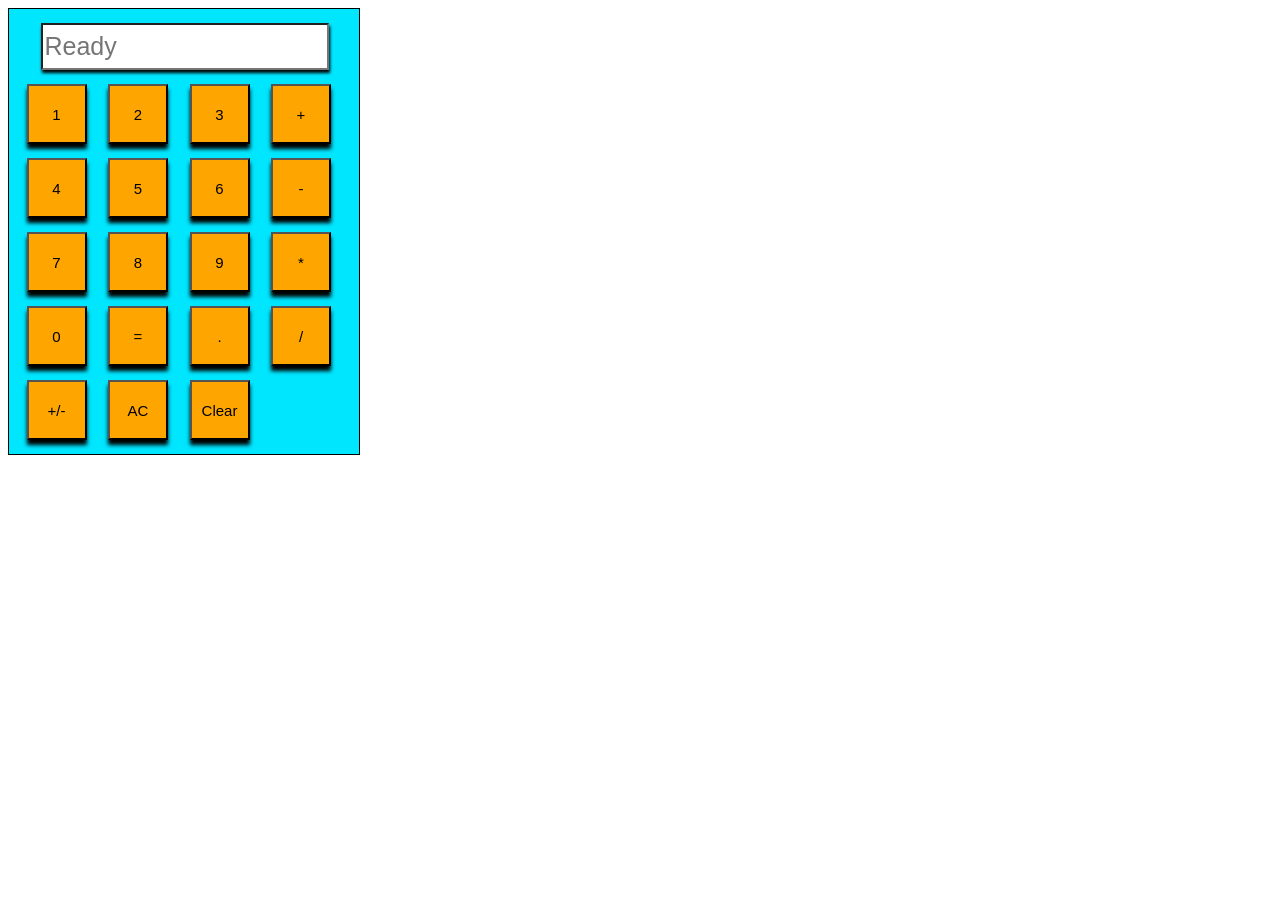
==== calculator_1.5.html @ 5f131e2c "created 1.5 file" ====
<!DOCTYPE html>
<html>

<head>
    <title>Calculator</title>
    <link rel="stylesheet" href="style.css">
    <script src="https://ajax.googleapis.com/ajax/libs/jquery/2.1.3/jquery.min.js"></script>
    <script>
    var number_array = ['', ''];
    var number_index = 0; //var jordan
    var temp_num = '';
    var operator = '';
    var decimal_clicked = false;
    var multi_number = '';
    var answer = 0;
    var did_calculate = false;

    function input_digit(typed_number) {
        if (did_calculate) {
            clear_data();
            did_calculate = false;
        }
        number_array[number_index] = number_array[number_index] + typed_number;
        $("#inputdisplay").val(number_array[number_index]);
        console.log("number_array : ", number_array);
    }

    function decimal(typed_number) {
        if (decimal_clicked == false) {
            number_array[number_index] = number_array[number_index] + typed_number;
            $("#inputdisplay").val(number_array[number_index]);
            decimal_clicked = true;
        }
    }

    function sign_inversion() {
        var result = parseInt(number_array[0]) * -1;
        $("#inputdisplay").val(result);
    }

    function addition() {
        if (number_array[0] == '' && number_array[1] == '') {
            return;
        }
        if(number_array[0] != '' && number_array[1] != ''){
        var result = calculate();
        number_array[0] = '' + result;
        number_array[1] = '';
        }
        number_index = 1;
        operator = '+';
        decimal_clicked = false;
        did_calculate = false;


    }

    function subtraction() {
        if (number_array[0] == '' && number_array[1] == '') {
            return;
        }
        
        if(number_array[0] != '' && number_array[1] != ''){
        var result = calculate();
        number_array[0] = '' + result;
        number_array[1] = '';
        }
        number_index = 1;
        operator = '-'
        decimal_clicked = false;
        did_calculate = false;
        

    }

    function multiply() {
        if (number_array[0] == '' && number_array[1] == '') {
            return;
        }
        
        if(number_array[0] != '' && number_array[1] != ''){
        var result = calculate();
        number_array[0] = '' + result;
        number_array[1] = '';
        }
        number_index = 1;
        operator = '*';
        decimal_clicked = false;
        did_calculate = false;

    }

    function divide() {
        if (number_array[0] == '' && number_array[1] == '') {
            return;
        }
        
        if(number_array[0] != '' && number_array[1] != ''){
        var result = calculate();
        number_array[0] = '' + result;
        number_array[1] = '';
        }
        number_index = 1;
        operator = '/';
        decimal_clicked = false;
        did_calculate = false;

    }

    function equalPressed() {

        switch (operator) {
            case '+':

                //the last thing I pressed was =
                if (did_calculate) {
                    //second value is empty
                    if (number_array[1] == '') {
                        //default double the first value
                        number_array[1] = number_array[0];
                    } else {
                        //set first index to total of both values
                        number_array[0] = parseFloat(number_array[0]) + parseFloat(number_array[1]);
                    }
                } else {
                    //last thing I pressed wasnt =
                    if (number_array[1] == '') {
                        number_array[1] = number_array[0];
                    }
                }

                calculate();

                break;


            case '-':
            //the last thing I pressed was =
                if (did_calculate) {
                    //second value is empty
                    if (number_array[1] == '') {
                        //default double the first value
                        number_array[1] = number_array[0];
                    } else {
                        //set first index to total of both values
                        number_array[0] = parseFloat(number_array[0]) - parseFloat(number_array[1]);
                    }
                } else {
                    //last thing I pressed wasnt =
                    if (number_array[1] == '') {
                        number_array[1] = number_array[0];
                    }
                }

                calculate();
                break;
            case '*':
            //the last thing I pressed was =
                if (did_calculate) {
                    //second value is empty
                    if (number_array[1] == '') {
                        //default double the first value
                        number_array[1] = number_array[0];
                    } else {
                        //set first index to total of both values
                        number_array[0] = parseFloat(number_array[0]) * parseFloat(number_array[1]);
                    }
                } else {
                    //last thing I pressed wasnt =
                    if (number_array[1] == '') {
                        number_array[1] = number_array[0];
                    }
                }
                calculate();
                break;
            case '/':
             //the last thing I pressed was =
                if (did_calculate) {
                    //second value is empty
                    if (number_array[1] == '') {
                        //default double the first value
                        number_array[1] = number_array[0];
                    } else {
                        //set first index to total of both values
                        number_array[0] = parseFloat(number_array[0]) / parseFloat(number_array[1]);
                    }
                } else {
                    //last thing I pressed wasnt =
                    if (number_array[1] == '') {
                        number_array[1] = number_array[0];
                    }
                }
                calculate();
                break;
            default:
        }
    }

    function calculate() {
        if (number_array[0] == '' && number_array[1] == '') {
            return;
        }
    
        var x = parseFloat(number_array[0]);
        var y = parseFloat(number_array[1]);
        if (isNaN(x)) {
            x = 0;
        }
        if (isNaN(y)) {
            y = 0;
        }
        console.log(typeof x , typeof y)
        switch (operator) {
            case '+':
                answer = x + y;
                break;


            case '-':
                answer = x - y;
                break;
            case '*':
                answer = x * y;
                break;
            case '/':
                answer = x / y;
                break;
            default:
        }

        //update the display
        console.log(answer)
        $("#inputdisplay").val(answer);
        did_calculate = true;

        return answer;


    }


    function clear_array() {
        if (number_index == 0) {
            number_array[0] = '';
            $("#inputdisplay").val(number_array[0]);
        } else if (number_index == 1) {
            number_array[1] = '';
            $("#inputdisplay").val(number_array[1]);
        }

    }

    function clear_data(clear_display) {
        console.log("clear data called");
        if (typeof clear_display == 'undefined') {
            clear_display = false;
        }
        number_array[0] = '';
        number_array[1] = '';
        number_index = 0;
        decimal_clicked = false;
        answer = 0;
        if (clear_display) {
            $("#inputdisplay").val(0)
        }
    }
    </script>
</head>

<body>
    <div>
        <input id="inputdisplay" placeholder="Ready">
        <br>
        <button type="button" onclick="input_digit(1)">1</button>
        <button type="button" onclick="input_digit(2)">2</button>
        <button type="button" onclick="input_digit(3)">3</button>
        <button type="button" onclick="addition()">+</button>
        <br>
        <button type="button" onclick="input_digit(4)">4</button>
        <button type="button" onclick="input_digit(5)">5</button>
        <button type="button" onclick="input_digit(6)">6</button>
        <button type="button" onclick="subtraction()">-</button>
        <br>
        <button type="button" onclick="input_digit(7)">7</button>
        <button type="button" onclick="input_digit(8)">8</button>
        <button type="button" onclick="input_digit(9)">9</button>
        <button type="button" onclick="multiply()">*</button>
        <br>
        <button type="button" onclick="input_digit(0)">0</button>
        <button type="button" onclick="equalPressed()">=</button>
        <button type="button" onclick="decimal('.')">.</button>
        <button type="button" onclick="divide()">/</button>
        <br>
        <button type="button" onclick="sign_inversion()">+/-</button>
        <button type="button" onclick="clear_data(true)">AC</button>
        <button type="button" onclick="clear_array()">Clear</button>
    </div>
</body>

</html>
---- style.css ----
input#inputdisplay {
  width: 280px;
  height: 41px;
  margin: 4% 9%;
  font-size: 25px;
  box-shadow: 1px 3px 3px black;
}
button {
  width: 60px;
  height: 60px;
  margin-bottom: 4%;
  margin-left: 5%;
  box-shadow: 0px 5px 4px black;
  background: orange;
  font-size: 15px;
}
button:focus {
	outline:0;
}
div {
	width: 350px;
	border: 1px solid black;
	background:rgb(0, 230, 255);
}
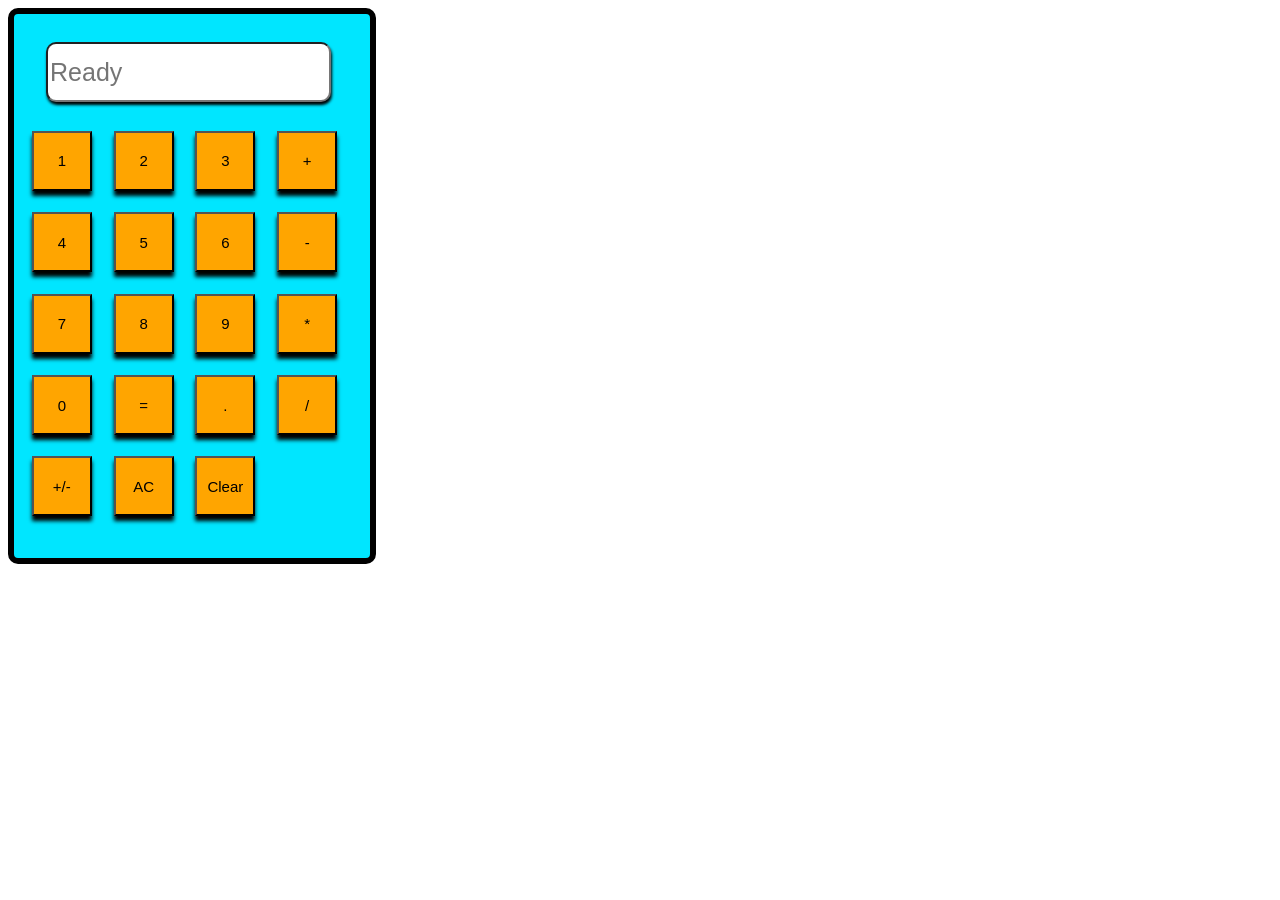
==== commit c50977a9: "calc 1.5" ====
--- a/calculator_1.5.html
+++ b/calculator_1.5.html
@@ -33,19 +33,14 @@
         }
     }
 
-    function sign_inversion() {
-        var result = parseInt(number_array[0]) * -1;
-        $("#inputdisplay").val(result);
-    }
-
     function addition() {
         if (number_array[0] == '' && number_array[1] == '') {
             return;
         }
-        if(number_array[0] != '' && number_array[1] != ''){
-        var result = calculate();
-        number_array[0] = '' + result;
-        number_array[1] = '';
+        if (number_array[0] != '' && number_array[1] != '') {
+            var result = calculate();
+            number_array[0] = '' + result;
+            number_array[1] = '';
         }
         number_index = 1;
         operator = '+';
@@ -59,17 +54,17 @@
         if (number_array[0] == '' && number_array[1] == '') {
             return;
         }
-        
-        if(number_array[0] != '' && number_array[1] != ''){
-        var result = calculate();
-        number_array[0] = '' + result;
-        number_array[1] = '';
+
+        if (number_array[0] != '' && number_array[1] != '') {
+            var result = calculate();
+            number_array[0] = '' + result;
+            number_array[1] = '';
         }
         number_index = 1;
         operator = '-'
         decimal_clicked = false;
         did_calculate = false;
-        
+
 
     }
 
@@ -77,11 +72,11 @@
         if (number_array[0] == '' && number_array[1] == '') {
             return;
         }
-        
-        if(number_array[0] != '' && number_array[1] != ''){
-        var result = calculate();
-        number_array[0] = '' + result;
-        number_array[1] = '';
+
+        if (number_array[0] != '' && number_array[1] != '') {
+            var result = calculate();
+            number_array[0] = '' + result;
+            number_array[1] = '';
         }
         number_index = 1;
         operator = '*';
@@ -94,11 +89,11 @@
         if (number_array[0] == '' && number_array[1] == '') {
             return;
         }
-        
-        if(number_array[0] != '' && number_array[1] != ''){
-        var result = calculate();
-        number_array[0] = '' + result;
-        number_array[1] = '';
+
+        if (number_array[0] != '' && number_array[1] != '') {
+            var result = calculate();
+            number_array[0] = '' + result;
+            number_array[1] = '';
         }
         number_index = 1;
         operator = '/';
@@ -135,7 +130,7 @@
 
 
             case '-':
-            //the last thing I pressed was =
+                //the last thing I pressed was =
                 if (did_calculate) {
                     //second value is empty
                     if (number_array[1] == '') {
@@ -155,7 +150,7 @@
                 calculate();
                 break;
             case '*':
-            //the last thing I pressed was =
+                //the last thing I pressed was =
                 if (did_calculate) {
                     //second value is empty
                     if (number_array[1] == '') {
@@ -174,7 +169,7 @@
                 calculate();
                 break;
             case '/':
-             //the last thing I pressed was =
+                //the last thing I pressed was =
                 if (did_calculate) {
                     //second value is empty
                     if (number_array[1] == '') {
@@ -194,13 +189,14 @@
                 break;
             default:
         }
+        
     }
 
     function calculate() {
         if (number_array[0] == '' && number_array[1] == '') {
             return;
         }
-    
+
         var x = parseFloat(number_array[0]);
         var y = parseFloat(number_array[1]);
         if (isNaN(x)) {
@@ -209,7 +205,7 @@
         if (isNaN(y)) {
             y = 0;
         }
-        console.log(typeof x , typeof y)
+        console.log(typeof x, typeof y)
         switch (operator) {
             case '+':
                 answer = x + y;
@@ -230,9 +226,8 @@
 
         //update the display
         console.log(answer)
+        did_calculate = true;
         $("#inputdisplay").val(answer);
-        did_calculate = true;
-
         return answer;
 
 
--- a/style.css
+++ b/style.css
@@ -1,14 +1,15 @@
 input#inputdisplay {
-  width: 280px;
-  height: 41px;
-  margin: 4% 9%;
+  width: 277px;
+  height: 54px;
+  margin: 8% 9%;
   font-size: 25px;
   box-shadow: 1px 3px 3px black;
+  border-radius: 10px;
 }
 button {
   width: 60px;
   height: 60px;
-  margin-bottom: 4%;
+  margin-bottom: 6%;
   margin-left: 5%;
   box-shadow: 0px 5px 4px black;
   background: orange;
@@ -18,7 +19,9 @@
 	outline:0;
 }
 div {
-	width: 350px;
-	border: 1px solid black;
+	width: 356px;
+  height: 544px;
+	border: 6px solid black;
 	background:rgb(0, 230, 255);
+  border-radius: 10px;
 }
